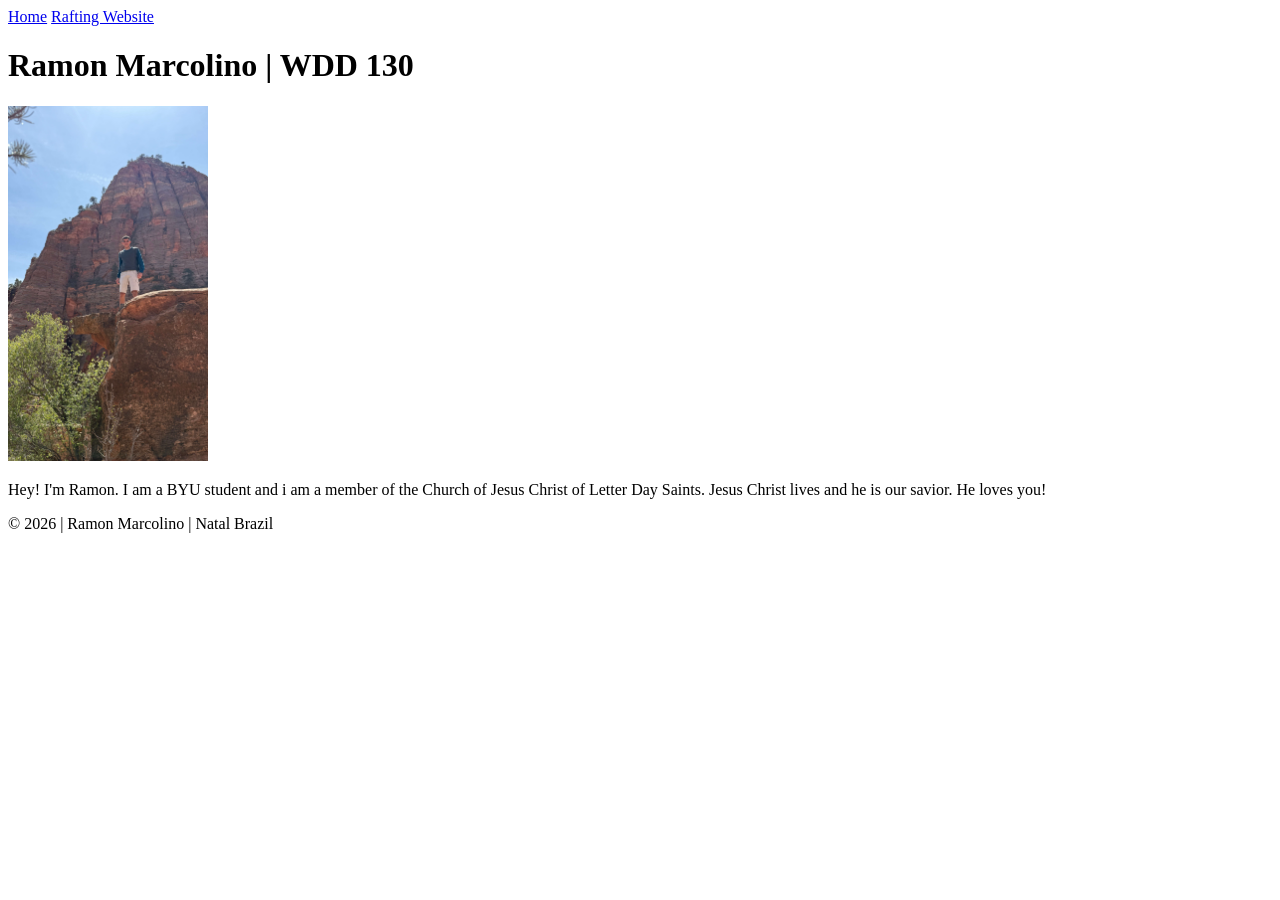
==== index.html @ c9151b8d "wdd130" ====
<!DOCTYPE html>
<html lang="en">

<head>
    <meta charset="UTF-8">
    <meta name="viewport" content="width=device-width, initial-scale=1.0">
    <title>Ramon Marcolino | Personal Homepage</title>
</head>

<body>
    <header>
        <nav>
            <a href="#">Home</a>
            <a href="wwr/">Rafting Website</a>
        </nav>

    </header>
    <main>
        <h1>Ramon Marcolino | WDD 130</h1>
        <img src="images/profile.jpg.jpg" alt="Ramon Marcolino profile picture" width="200">
        <p>Hey! I'm Ramon. I am a BYU student and i am a member of the Church of Jesus Christ of
            Letter Day Saints.
            Jesus Christ lives and he is our savior. He loves you!
        </p>
    </main>
    <footer>
        <p>&copy; 2026 | Ramon Marcolino | Natal Brazil</p>
    </footer>
</body>

</html>
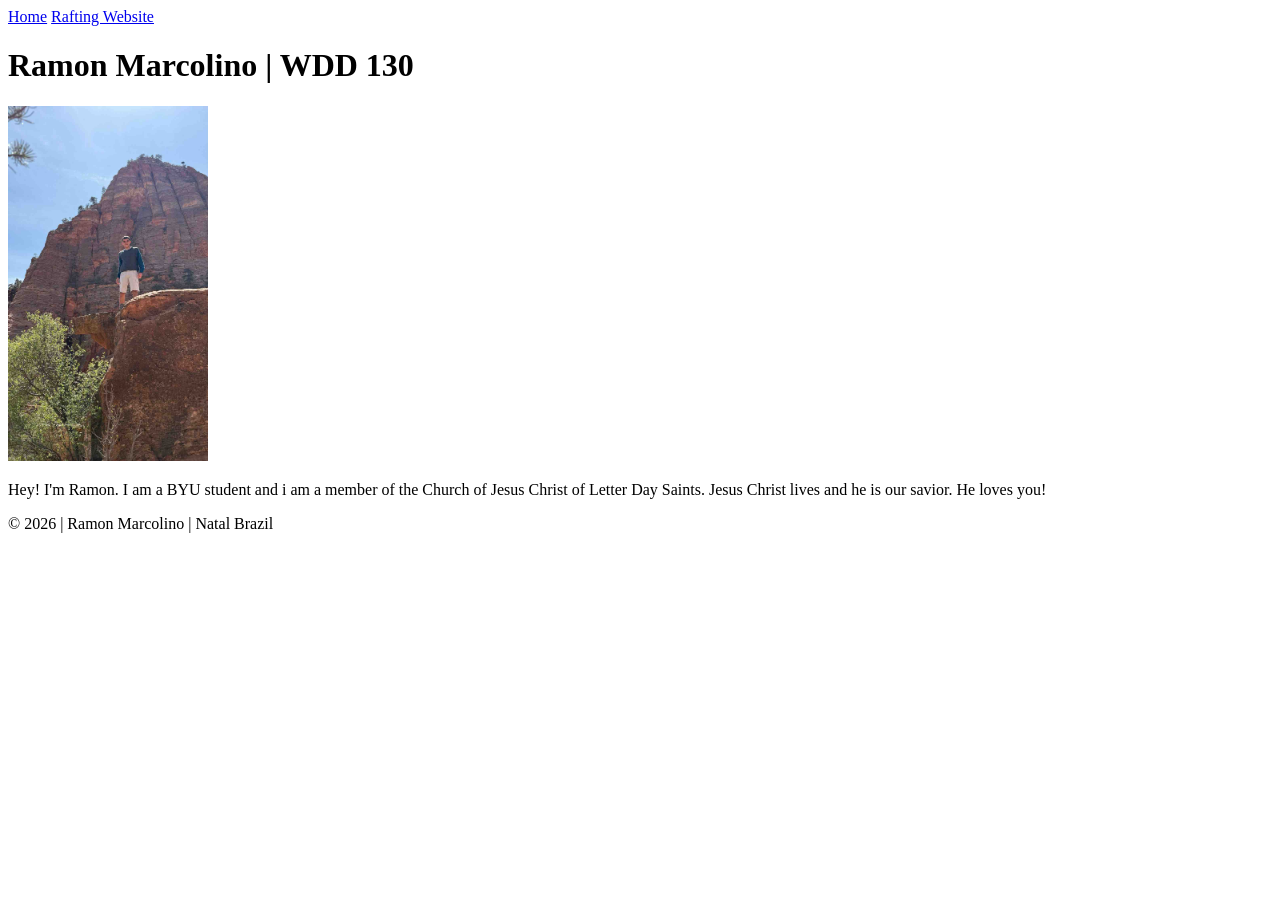
==== commit bc784788: "profile" ====
--- a/index.html
+++ b/index.html
@@ -4,7 +4,7 @@
 <head>
     <meta charset="UTF-8">
     <meta name="viewport" content="width=device-width, initial-scale=1.0">
-    <title>Ramon Marcolino | Personal Homepage</title>
+    <title>Ramon Marcolino | WDD 130</title>
 </head>
 
 <body>
@@ -17,7 +17,7 @@
     </header>
     <main>
         <h1>Ramon Marcolino | WDD 130</h1>
-        <img src="images/profile.jpg.jpg" alt="Ramon Marcolino profile picture" width="200">
+        <img src="images/profile.jpg" alt="Ramon Marcolino profile picture" width="200">
         <p>Hey! I'm Ramon. I am a BYU student and i am a member of the Church of Jesus Christ of
             Letter Day Saints.
             Jesus Christ lives and he is our savior. He loves you!
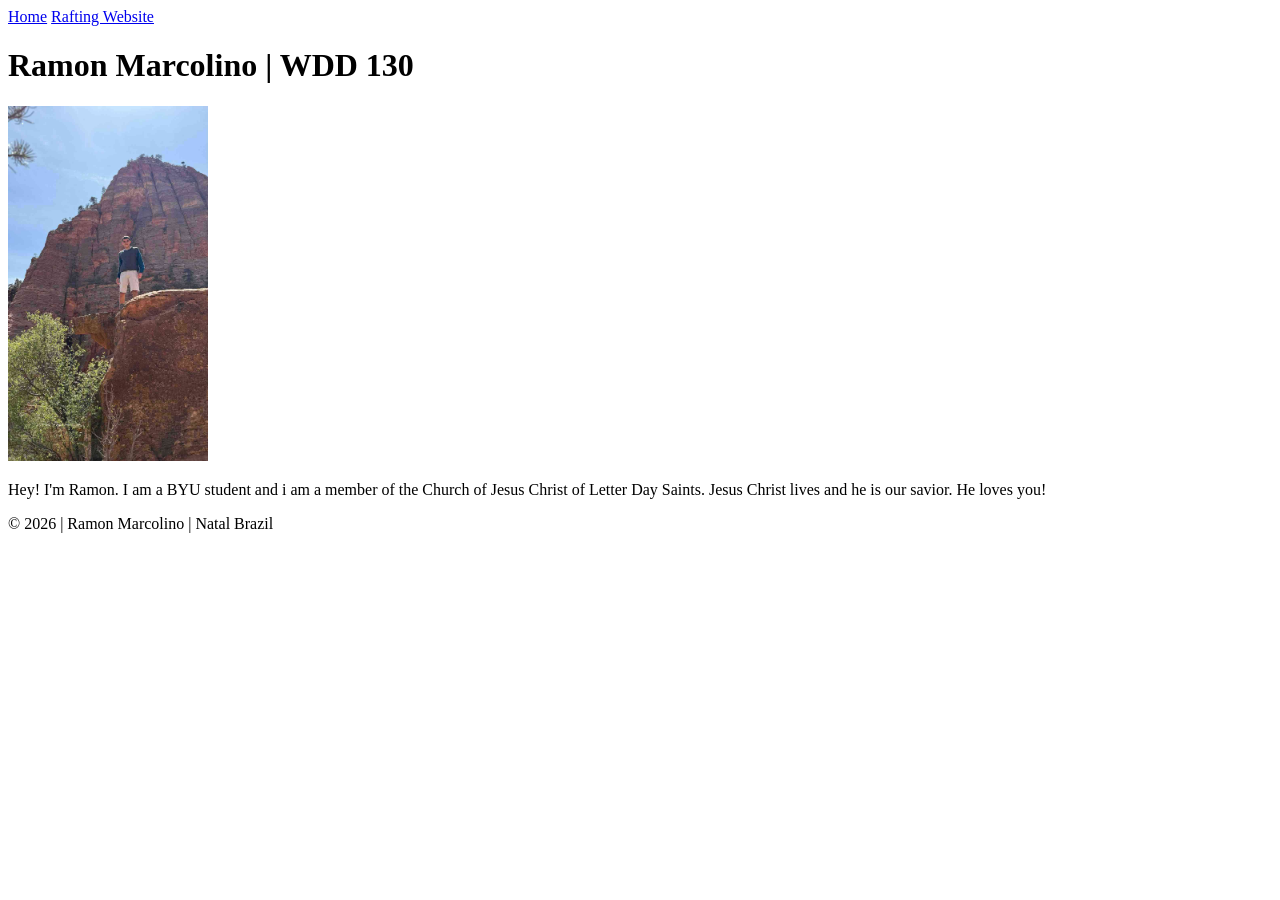
==== commit 5639f0ad: "profile" ====
--- a/index.html
+++ b/index.html
@@ -5,6 +5,7 @@
     <meta charset="UTF-8">
     <meta name="viewport" content="width=device-width, initial-scale=1.0">
     <title>Ramon Marcolino | WDD 130</title>
+    <link rel="stylesheet" href="styles/styles.css">
 </head>
 
 <body>
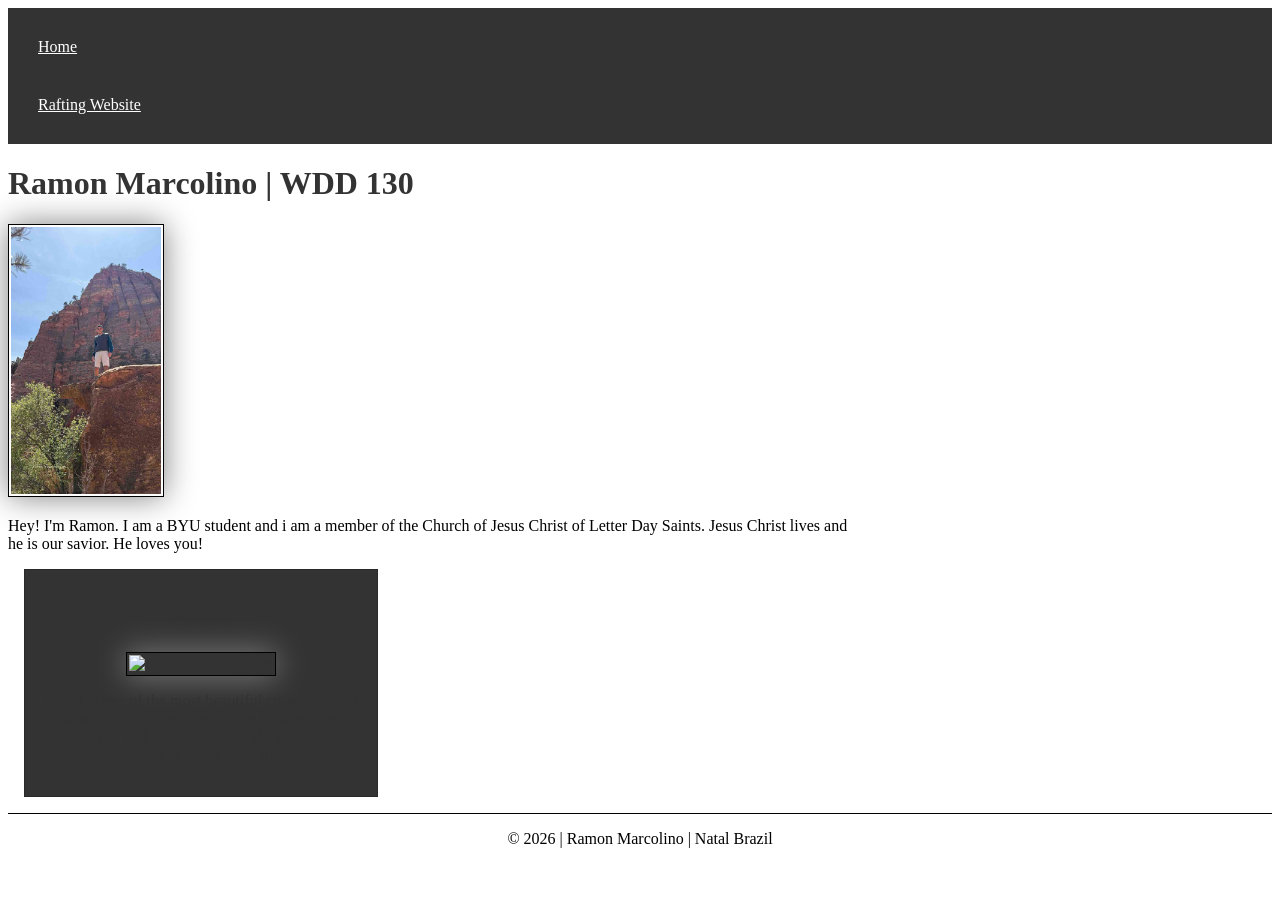
==== commit 503bff33: "profile with css" ====
--- a/index.html
+++ b/index.html
@@ -5,6 +5,10 @@
     <meta charset="UTF-8">
     <meta name="viewport" content="width=device-width, initial-scale=1.0">
     <title>Ramon Marcolino | WDD 130</title>
+    <meta name="description"
+      content="Thi website contains the progress and result of a Web Fundamental course in BYUI.
+      The focus is learn how the content, structure and visual part is made trough programming languages">
+    <meta name="author" content="Ramon">
     <link rel="stylesheet" href="styles/styles.css">
 </head>
 
@@ -24,6 +28,16 @@
             Jesus Christ lives and he is our savior. He loves you!
         </p>
     </main>
+    <aside>
+        <h2>
+            Brazil
+        </h2>
+        <img src="images/cataratas.jpg" alt="Cataratas do Iguaçu">
+        <p>Brazil is one of the most beautiful countrys in all world. Brazil's most attractive
+            feature is its landscapes and natural beauty. They reflect the details of God's
+            creation.
+        </p>
+    </aside>
     <footer>
         <p>&copy; 2026 | Ramon Marcolino | Natal Brazil</p>
     </footer>
--- a/styles/styles.css
+++ b/styles/styles.css
@@ -0,0 +1,56 @@
+nav {
+    background-color: #333;
+    padding: 10px;
+}
+
+nav a {
+    color: white;
+    display: block;
+    padding: 20px;
+}
+
+h1 {
+    color: #333;
+}
+
+img {
+    width: 150px;
+    height: auto;
+    border: 1px solid black;
+    padding: 2px;
+    box-shadow: 0 0 30px gray;
+}
+
+p {
+    padding: 0;
+}
+
+main {
+    max-width: 840px;
+}
+
+main img {
+    width: 150px;
+    height: auto;
+}
+
+aside {
+    width: 20rem;
+    margin: 1rem;
+    border: 1px solid rgb(0 0 0 / 0.2);
+    padding: 1rem;
+    background-color: #333;
+    color: #333;
+    text-align: center;
+}
+
+aside img {
+    width: 200px;
+    height: auto;
+}
+
+footer {
+    margin-top: 15px;
+    border-top: 1px solid #000;
+    text-align: center;
+}
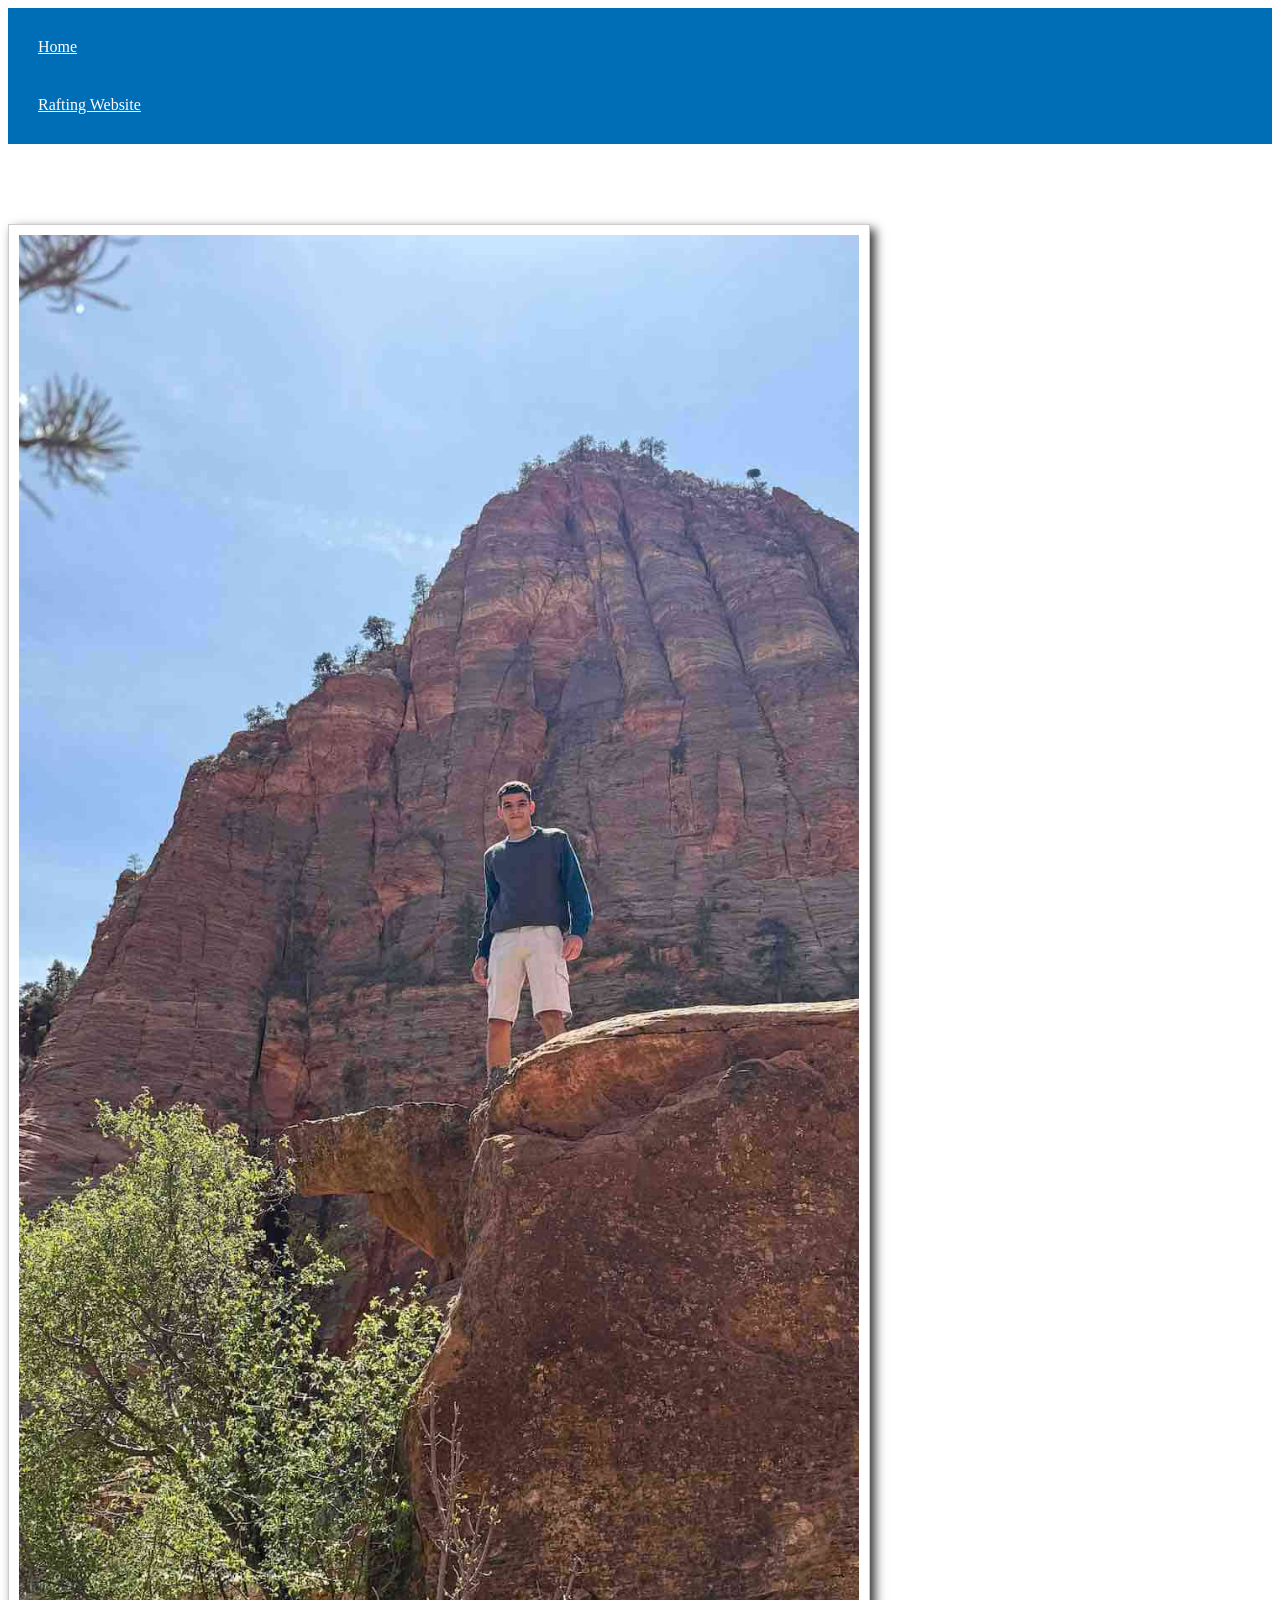
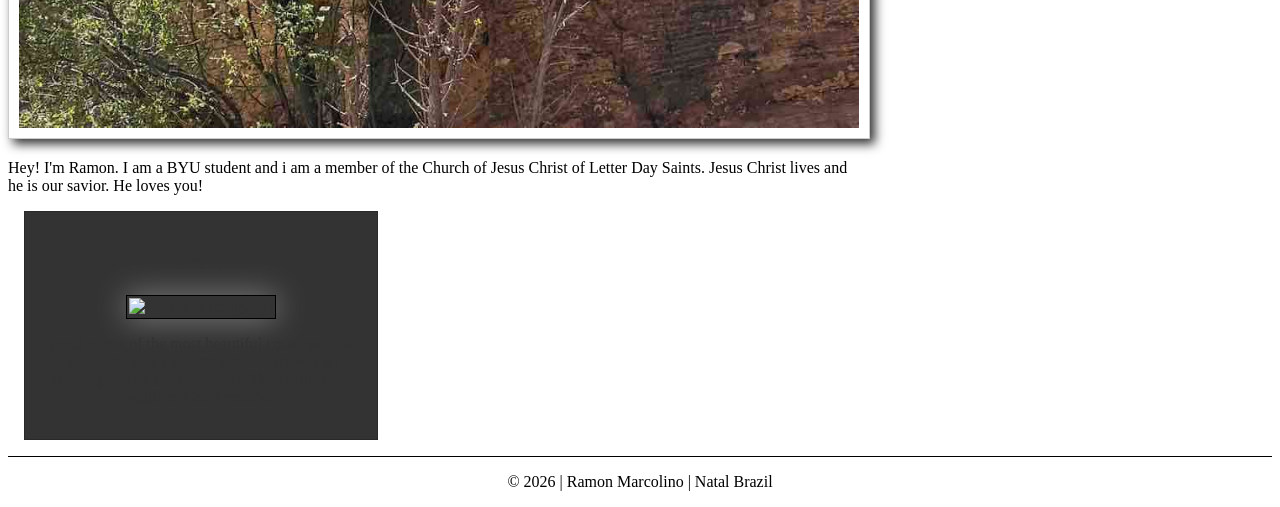
==== commit a5243232: "profile update" ====
--- a/index.html
+++ b/index.html
@@ -6,9 +6,8 @@
     <meta name="viewport" content="width=device-width, initial-scale=1.0">
     <title>Ramon Marcolino | WDD 130</title>
     <meta name="description"
-      content="Thi website contains the progress and result of a Web Fundamental course in BYUI.
-      The focus is learn how the content, structure and visual part is made trough programming languages">
-    <meta name="author" content="Ramon">
+      content="This website contains the progress and result of a Web Fundamental course in BYUI. The focus is learn about structure and visual part of HTML and CSS trough programming languages.">
+    <meta name="author" content="Ramon Marcolino">
     <link rel="stylesheet" href="styles/styles.css">
 </head>
 
@@ -29,14 +28,11 @@
         </p>
     </main>
     <aside>
-        <h2>
-            Brazil
-        </h2>
+        <h2>Brazil</h2>
         <img src="images/cataratas.jpg" alt="Cataratas do Iguaçu">
         <p>Brazil is one of the most beautiful countrys in all world. Brazil's most attractive
             feature is its landscapes and natural beauty. They reflect the details of God's
-            creation.
-        </p>
+            creation.</p>
     </aside>
     <footer>
         <p>&copy; 2026 | Ramon Marcolino | Natal Brazil</p>
--- a/styles/styles.css
+++ b/styles/styles.css
@@ -1,5 +1,5 @@
 nav {
-    background-color: #333;
+    background-color: #006EB6;
     padding: 10px;
 }
 
@@ -10,7 +10,7 @@
 }
 
 h1 {
-    color: #333;
+    color: #fff;
 }
 
 img {
@@ -30,8 +30,11 @@
 }
 
 main img {
-    width: 150px;
+    width: 100%;
     height: auto;
+    border: 1px solid rgb(0 0 0 / 0.2);
+    padding: 10px;
+    box-shadow: 5px 5px 10px #333;
 }
 
 aside {
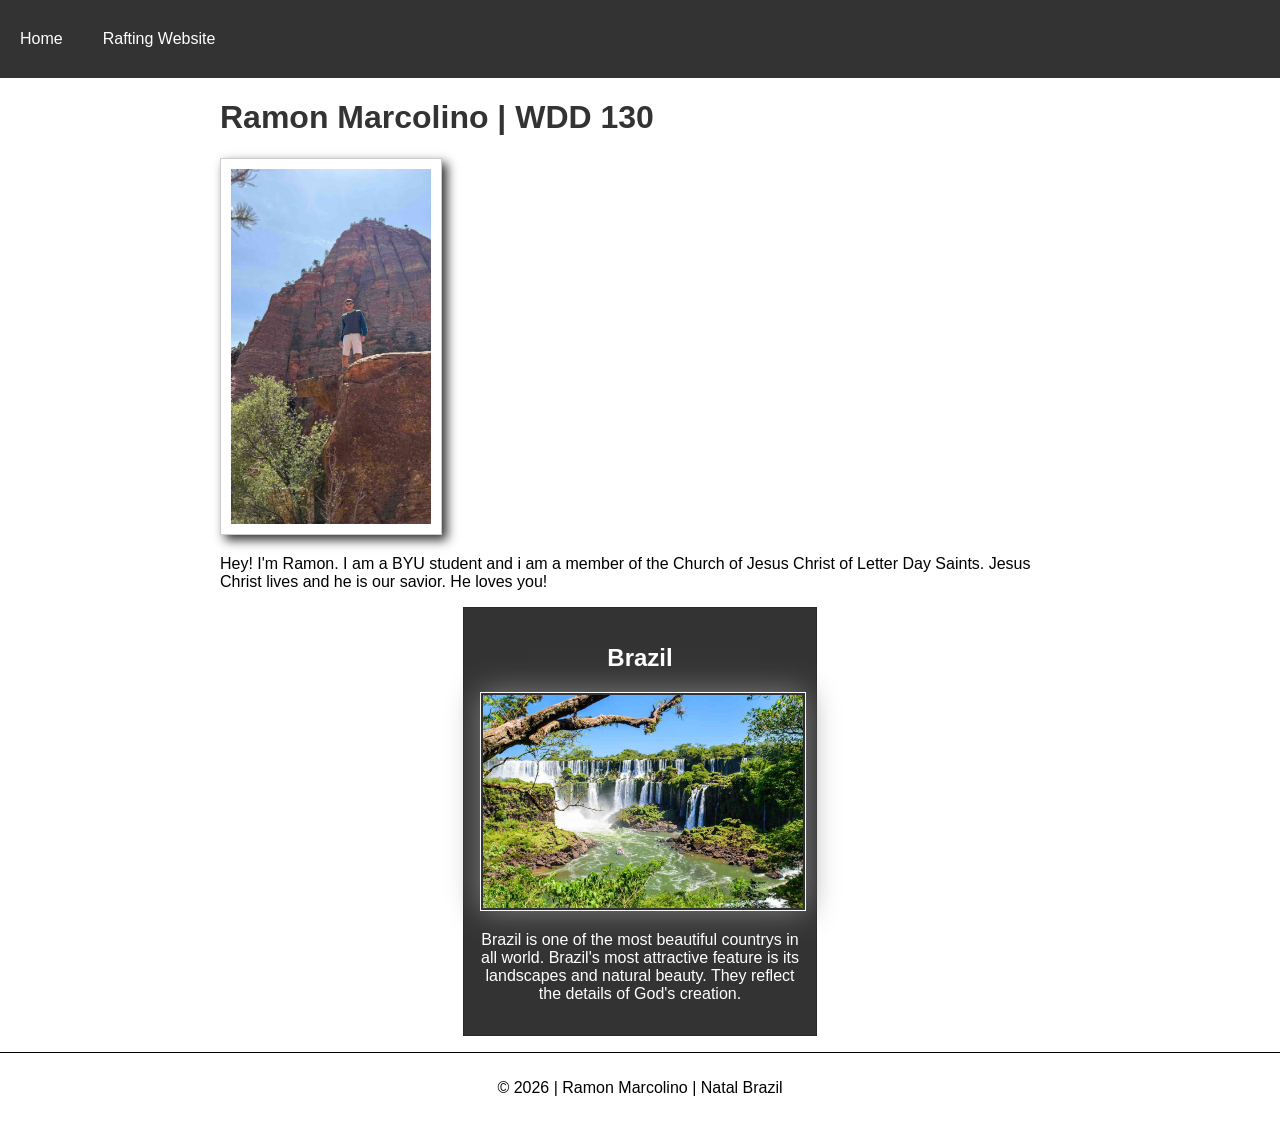
==== commit 6c9d7463: "rafting" ====
--- a/index.html
+++ b/index.html
@@ -29,7 +29,7 @@
     </main>
     <aside>
         <h2>Brazil</h2>
-        <img src="images/cataratas.jpg" alt="Cataratas do Iguaçu">
+        <img src="images/cataratas-2.jpg" alt="Cataratas do Iguaçu">
         <p>Brazil is one of the most beautiful countrys in all world. Brazil's most attractive
             feature is its landscapes and natural beauty. They reflect the details of God's
             creation.</p>
--- a/styles/styles.css
+++ b/styles/styles.css
@@ -1,54 +1,72 @@
+root {
+    --heading-background-color: #f06;
+    --heading-text-color: #333;
+    --heading-font: 'Montserrat', Helvetica, sans-serif;
+    --padding: 1rem;
+    --border: 1px solid rgb(0 0 0 / 0.1);
+}
+
+body {
+    margin: 0;
+    font-family: Arial, Helvetica, sans-serif;
+}
+
+header {
+    background-color: #333;
+    padding: 10px 0;
+}
+
 nav {
-    background-color: #006EB6;
+    display: flex;
+    gap: 20px;
     padding: 10px;
 }
 
 nav a {
     color: white;
-    display: block;
-    padding: 20px;
+    text-decoration: none;
+    padding: 10px;
 }
 
 h1 {
-    color: #fff;
+    color: #333;
 }
 
 img {
-    width: 150px;
-    height: auto;
-    border: 1px solid black;
+    border: 1px solid #fff;
     padding: 2px;
     box-shadow: 0 0 30px gray;
+}
+
+main {
+    max-width: 840px;
+    margin: 0 auto;
+}
+
+main img {
+    width: 200px;
+    height: auto;
+    border: 1px solid rgb(0 0 0 / 0.2);
+    padding: 10px;
+    box-shadow: 5px 5px 10px #333;
 }
 
 p {
     padding: 0;
 }
 
-main {
-    max-width: 840px;
-}
-
-main img {
-    width: 100%;
-    height: auto;
-    border: 1px solid rgb(0 0 0 / 0.2);
-    padding: 10px;
-    box-shadow: 5px 5px 10px #333;
-}
-
 aside {
     width: 20rem;
-    margin: 1rem;
+    margin: 1rem auto;
     border: 1px solid rgb(0 0 0 / 0.2);
     padding: 1rem;
     background-color: #333;
-    color: #333;
+    color: white;
     text-align: center;
 }
 
 aside img {
-    width: 200px;
+    width: 100%;
     height: auto;
 }
 
@@ -56,4 +74,5 @@
     margin-top: 15px;
     border-top: 1px solid #000;
     text-align: center;
+    padding: 10px;
 }
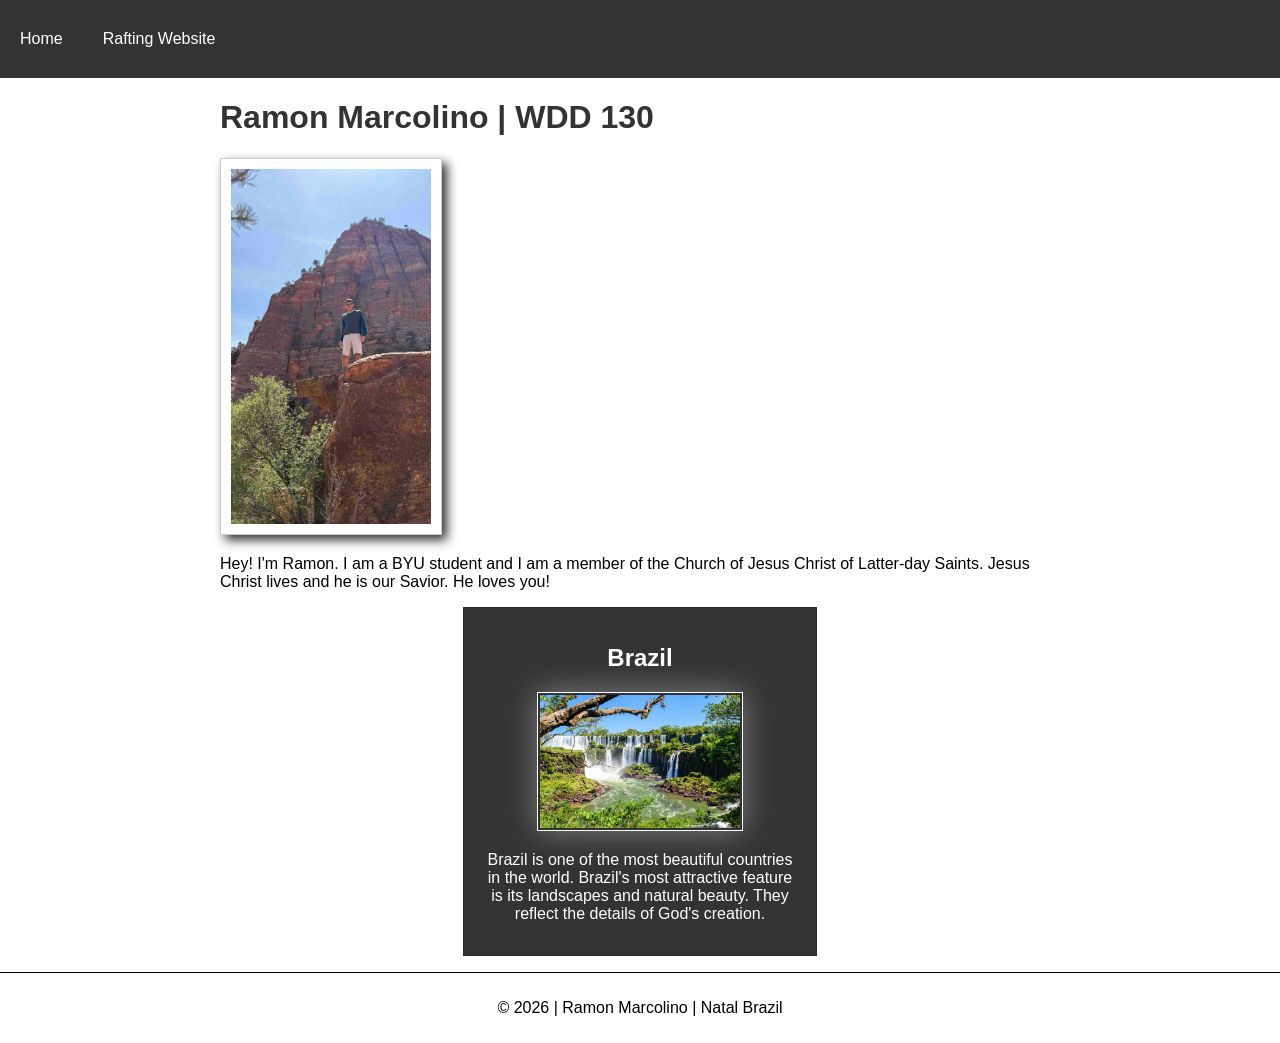
==== commit 53ea52b9: "profile w2" ====
--- a/index.html
+++ b/index.html
@@ -6,7 +6,7 @@
     <meta name="viewport" content="width=device-width, initial-scale=1.0">
     <title>Ramon Marcolino | WDD 130</title>
     <meta name="description"
-      content="This website contains the progress and result of a Web Fundamental course in BYUI. The focus is learn about structure and visual part of HTML and CSS trough programming languages.">
+      content="A WDD 130 student portfolio showcasing my progress in HTML and CSS at BYU-Idaho.">
     <meta name="author" content="Ramon Marcolino">
     <link rel="stylesheet" href="styles/styles.css">
 </head>
@@ -17,23 +17,25 @@
             <a href="#">Home</a>
             <a href="wwr/">Rafting Website</a>
         </nav>
+    </header>
 
-    </header>
     <main>
         <h1>Ramon Marcolino | WDD 130</h1>
         <img src="images/profile.jpg" alt="Ramon Marcolino profile picture" width="200">
-        <p>Hey! I'm Ramon. I am a BYU student and i am a member of the Church of Jesus Christ of
-            Letter Day Saints.
-            Jesus Christ lives and he is our savior. He loves you!
+        <p>Hey! I'm Ramon. I am a BYU student and I am a member of the Church of Jesus Christ of
+            Latter-day Saints.
+            Jesus Christ lives and he is our Savior. He loves you!
         </p>
     </main>
+
     <aside>
         <h2>Brazil</h2>
         <img src="images/cataratas-2.jpg" alt="Cataratas do Iguaçu">
-        <p>Brazil is one of the most beautiful countrys in all world. Brazil's most attractive
+        <p>Brazil is one of the most beautiful countries in the world. Brazil's most attractive
             feature is its landscapes and natural beauty. They reflect the details of God's
             creation.</p>
     </aside>
+
     <footer>
         <p>&copy; 2026 | Ramon Marcolino | Natal Brazil</p>
     </footer>
--- a/styles/styles.css
+++ b/styles/styles.css
@@ -1,4 +1,4 @@
-root {
+:root {
     --heading-background-color: #f06;
     --heading-text-color: #333;
     --heading-font: 'Montserrat', Helvetica, sans-serif;
@@ -19,6 +19,7 @@
 nav {
     display: flex;
     gap: 20px;
+    background-color: #333;
     padding: 10px;
 }
 
@@ -26,6 +27,7 @@
     color: white;
     text-decoration: none;
     padding: 10px;
+    display: block;
 }
 
 h1 {
@@ -66,7 +68,7 @@
 }
 
 aside img {
-    width: 100%;
+    width: 200px;
     height: auto;
 }
 
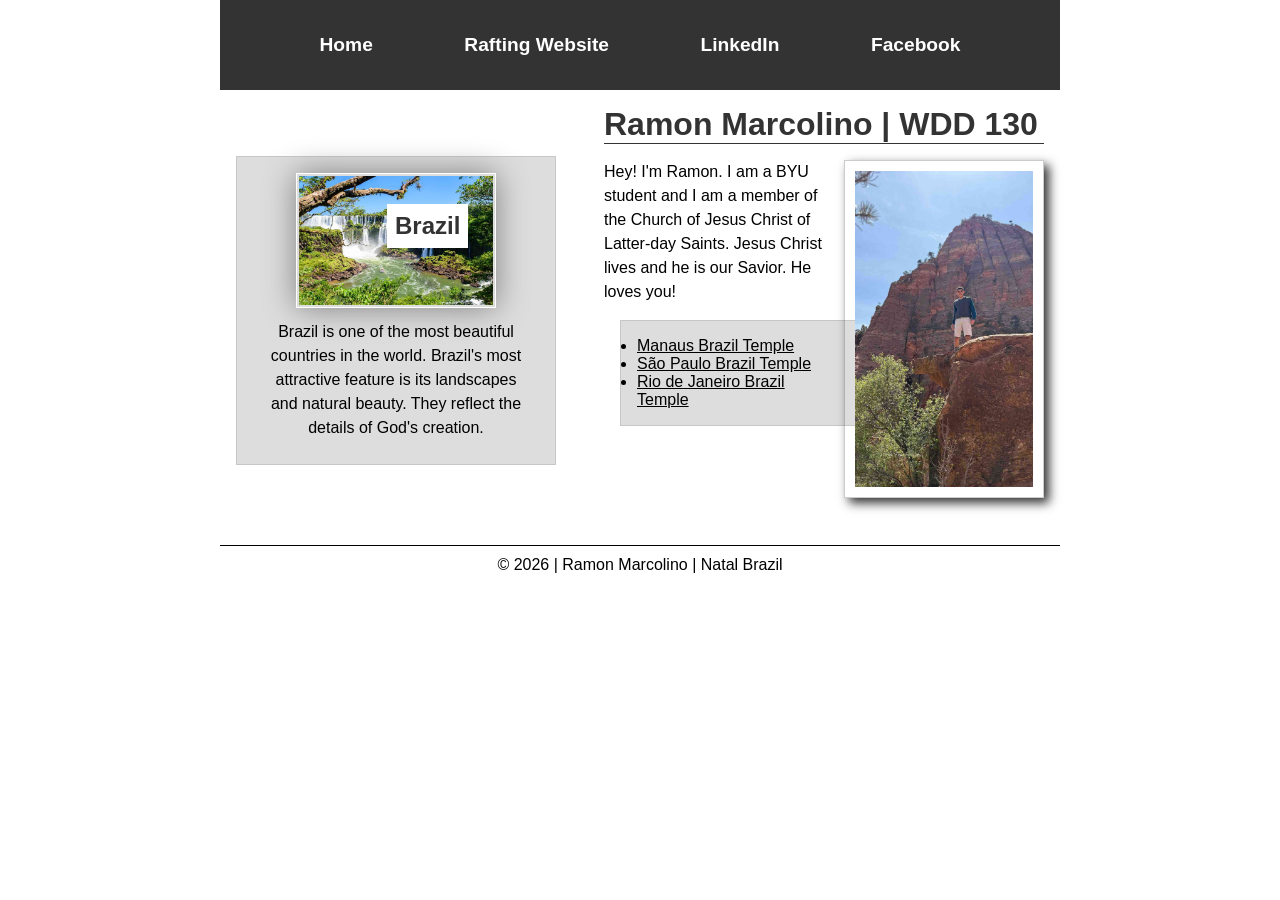
==== commit bd8fd802: "code along updated" ====
--- a/index.html
+++ b/index.html
@@ -16,25 +16,57 @@
         <nav>
             <a href="#">Home</a>
             <a href="wwr/">Rafting Website</a>
+            <a href="https://linkedin.com" target="_blank">LinkedIn</a>
+            <a href="https://facebook.com" target="_blank">Facebook</a>
         </nav>
     </header>
 
-    <main>
-        <h1>Ramon Marcolino | WDD 130</h1>
-        <img src="images/profile.jpg" alt="Ramon Marcolino profile picture" width="200">
-        <p>Hey! I'm Ramon. I am a BYU student and I am a member of the Church of Jesus Christ of
-            Latter-day Saints.
-            Jesus Christ lives and he is our Savior. He loves you!
-        </p>
-    </main>
+    <div class="grid">
 
-    <aside>
-        <h2>Brazil</h2>
-        <img src="images/cataratas-2.jpg" alt="Cataratas do Iguaçu">
-        <p>Brazil is one of the most beautiful countries in the world. Brazil's most attractive
-            feature is its landscapes and natural beauty. They reflect the details of God's
-            creation.</p>
-    </aside>
+        <main>
+            <h1>Ramon Marcolino | WDD 130</h1>
+
+            <img src="images/profile.jpg" alt="Ramon Marcolino profile picture" width="200">
+
+            <p>
+                Hey! I'm Ramon. I am a BYU student and I am a member of the Church of Jesus Christ
+                of
+                Latter-day Saints. Jesus Christ lives and he is our Savior. He loves you!
+            </p>
+
+            <ul class="box">
+                <li>
+                    <a href="https://www.churchofjesuschrist.org/temples/details/manaus-brazil-temple"
+                      target="_blank">
+                        Manaus Brazil Temple
+                    </a>
+                </li>
+                <li>
+                    <a href="https://www.churchofjesuschrist.org/temples/details/sao-paulo-brazil-temple"
+                      target="_blank">
+                        São Paulo Brazil Temple
+                    </a>
+                </li>
+                <li>
+                    <a href="https://www.churchofjesuschrist.org/temples/details/rio-de-janeiro-brazil-temple"
+                      target="_blank">
+                        Rio de Janeiro Brazil Temple
+                    </a>
+                </li>
+            </ul>
+        </main>
+
+        <aside class="box">
+            <h2>Brazil</h2>
+            <img src="images/cataratas-2.jpg" alt="Cataratas do Iguaçu">
+            <p>
+                Brazil is one of the most beautiful countries in the world. Brazil's most attractive
+                feature is its landscapes and natural beauty. They reflect the details of God's
+                creation.
+            </p>
+        </aside>
+
+    </div>
 
     <footer>
         <p>&copy; 2026 | Ramon Marcolino | Natal Brazil</p>
--- a/styles/styles.css
+++ b/styles/styles.css
@@ -1,3 +1,9 @@
+* {
+    margin: 0;
+    padding: 0;
+    box-sizing: border-box;
+}
+
 :root {
     --heading-background-color: #f06;
     --heading-text-color: #333;
@@ -7,8 +13,14 @@
 }
 
 body {
-    margin: 0;
     font-family: Arial, Helvetica, sans-serif;
+}
+
+header,
+.grid,
+footer {
+    max-width: 840px;
+    margin: 0 auto;
 }
 
 header {
@@ -17,21 +29,26 @@
 }
 
 nav {
+    background-color: #333;
+    padding: 1rem;
     display: flex;
-    gap: 20px;
-    background-color: #333;
-    padding: 10px;
+    justify-content: space-evenly;
+    align-items: center;
 }
 
 nav a {
-    color: white;
+    display: block;
+    padding: 0.5rem;
     text-decoration: none;
-    padding: 10px;
-    display: block;
+    font-size: 1.2rem;
+    font-weight: 700;
+    color: #fff;
 }
 
 h1 {
     color: #333;
+    border-bottom: 1px solid #333;
+    margin-bottom: 1rem;
 }
 
 img {
@@ -40,9 +57,16 @@
     box-shadow: 0 0 30px gray;
 }
 
+.grid {
+    display: grid;
+    align-items: center;
+    grid-template-columns: 1fr 2fr;
+    gap: 1rem;
+}
+
 main {
-    max-width: 840px;
-    margin: 0 auto;
+    grid-column: 2 / 3;
+    margin: 1rem;
 }
 
 main img {
@@ -51,19 +75,20 @@
     border: 1px solid rgb(0 0 0 / 0.2);
     padding: 10px;
     box-shadow: 5px 5px 10px #333;
+    float: right;
+    margin-left: 1rem;
+    margin-bottom: 1rem;
 }
 
-p {
-    padding: 0;
+main p {
+    line-height: 1.5;
 }
 
 aside {
     width: 20rem;
-    margin: 1rem auto;
-    border: 1px solid rgb(0 0 0 / 0.2);
-    padding: 1rem;
-    background-color: #333;
-    color: white;
+    position: relative;
+    grid-column: 1 / 2;
+    grid-row: 1 / 2;
     text-align: center;
 }
 
@@ -72,9 +97,39 @@
     height: auto;
 }
 
+aside h2 {
+    position: absolute;
+    top: 47px;
+    left: 150px;
+    background-color: white;
+    color: #333;
+    padding: 0.5rem;
+}
+
+aside p {
+    padding: 0.5rem;
+    line-height: 1.5;
+}
+
 footer {
     margin-top: 15px;
     border-top: 1px solid #000;
     text-align: center;
     padding: 10px;
+}
+
+.box {
+    margin: 1rem;
+    border: 1px solid rgb(0 0 0 / 10%);
+    padding: 1rem;
+    background-color: #ddd;
+    color: #000;
+}
+
+.box a {
+    color: #000;
+}
+
+.box a:visited {
+    color: #000;
 }
